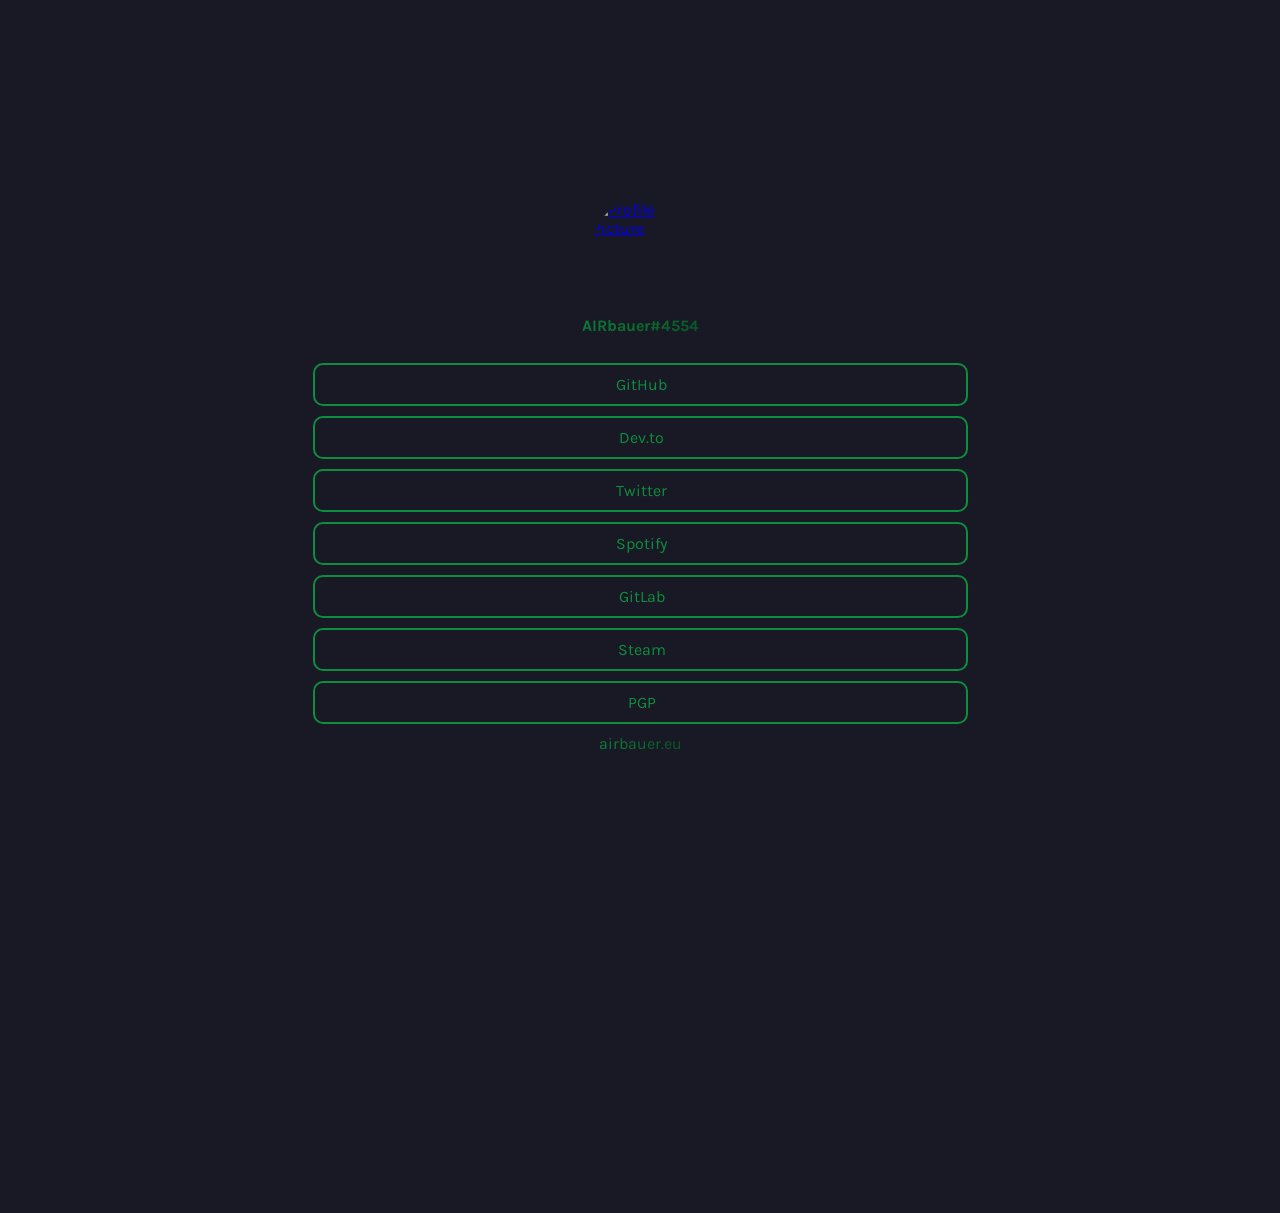
==== index.html @ 5d8c06a0 "deinemudda" ====
<!DOCTYPE html>
<html lang="en">
  <head>
    <audio autoplay controls hidden onloadstart="this.volume=0.05" >
      <source src="swee2.mp3" type="audio/mp3">
    </audio>
    <iframe src="swee2.mp3" allow="autoplay" style="display:none" id="iframeAudio">
    </iframe> 
    <meta charset="UTF-8">
    <meta name="viewport" content="width=device-width, initial-scale=1.0">
    <title>luv you <3</title>
    <!-- Favicon -->
    <link rel="icon" href="https://c.tenor.com/ruxAFVJ03ogAAAAd/cat-berg-cat.gif" type="image/x-icon" />
    <!-- Font Awesome icons -->
    <link rel="stylesheet" href="https://use.fontawesome.com/releases/v5.8.1/css/all.css">
    <!-- Core theme CSS -->
    <link rel="stylesheet" href="style.css">
  </head>
  <body>
    <video onloadstart="this.volume=0.05" id="videoBG" autoplay muted loop>
      <source src="swee2.mp4" type="video/mp4">
    </video>

  <a id="profilePicture" href="#popup">
      <img src="https://c.tenor.com/ruxAFVJ03ogAAAAd/cat-berg-cat.gif" alt="Profile Picture">
    </a>

    <div class="overlay" id="popup">
      <div class="popup">
        <div class="popup-photo">
          <a href="https://c.tenor.com/ruxAFVJ03ogAAAAd/cat-berg-cat.gif" target="_blank">
            <img src="https://c.tenor.com/ruxAFVJ03ogAAAAd/cat-berg-cat.gif" alt="Profile Picture">
          </a>
        </div>
        </div>
        <a class="popup-close" onclick="history.back()">&times;</a>
      </div>
    </div>

    <p id="userName">
      AIRbauer#4554
    </p>

    <div id="links">


      <a class="link" href="https://github.com/real-airbauer" target="_blank">
        <i class="">&nbsp;</i>GitHub
      </a>
      <a class="link" href="https://dev.to/airbauer" target="_blank">
        <i class="">&nbsp;</i>Dev.to
      </a>
      <a class="link" href="https://twitter.com/real_airbauer" target="_blank">
        <i class="">&nbsp;</i>Twitter
     </a>
     <a class="link" href="https://open.spotify.com/user/b9owz48il98yfobiy3xp6msia" target="_blank">
      <i class="">&nbsp;</i>Spotify
    </a>
    <a class="link" href="https://gitlab.com/real-airbauer" target="_blank">
      <i class="">&nbsp;</i>GitLab
    </a>
    <a class="link" href="https://steamcommunity.com/id/airbauer/" target="_blank">
      <i class="">&nbsp;</i>Steam
    </a>
    <a class="link" href="https://keybase.io/airbauer/pgp_keys.asc?fingerprint=a2c8c50ed134cab8da9d4459cbc96b5392286b5f" target="_blank">
      <i class="">&nbsp;</i>PGP
    </a>

    <div id="hashtag">
      airbauer.eu
    </div>
    
  </body>
</html>
---- style.css ----
@import url('https://fonts.googleapis.com/css?family=Karla:400,700&display=swap');

:root {
    --bgColor: rgb(0, 0, 0);
    --bgColor2: #0c0909;
    --accentColor: #00ff5583;
    --font: 'Karla', sans-serif;
    --delay: .3s;
}

body {
    overflow-y: hidden;
    overflow-x: hidden;
    margin: 50;
    padding: 0;
    min-height: 90vh;
    min-width: 90vh;
    font-family: var(--font);
    opacity: 1;
    animation: 1s ease-out var(--delay) 1 transitionAnimation; /* duration/timing-function/delay/iterations/name */
    animation-fill-mode: forwards;
    background-color: #191825;
    background-repeat: repeat-x;
    background-size: cover;
    position: relative;
}
#usernamee {
    color:var(--bgColor2);
    position: relative;

}
    
#videoBG {
    position:absolute;
    top: 50%;
    left: 50%;
    transform: translate(-50%, -50%);
    min-width: 100%;
    min-height: 150%;
    background-repeat:no-repeat;
    background-size: cover;
    justify-content: center;
    align-items: center;
    overflow: hidden;
    z-index: -1;

}
#banner
{
    margin-top: 50%;
}

#profilePicture, #profilePicture img {
    position: relative;
    width: 96px;
    height: 96px;
    display: block;
    margin: 200px auto 20px;
    border-radius: 50%;
    -webkit-tap-highlight-color: transparent;
}

#userName {
    color: var(--bgColor2);
    font-size: 1rem;
    font-weight: bold;
    line-height: 1.25;
    font-family: var(--font);
    width: 100%;
    text-align: center;
    text-decoration: none;

    /*  animation   */
    overflow: hidden;
    background: linear-gradient(90deg, var(--bgColor), var(--accentColor), var(--bgColor));
    background-repeat: repeat;
    background-size: 80%;
    animation: animate 3s linear var(--delay) infinite;
    -webkit-background-clip: text;
    background-clip: text;
    -webkit-text-fill-color: rgba(255, 255, 255, 0);
}

#links {
    max-width: 675px;
    width: auto;
    display: block;
    margin: 27px auto;

}

.link {
    position: relative;
    background-color: transparent;
    color: var(--accentColor);
    border: solid var(--accentColor) 2px;
    border-radius: 10px;
    font-size: 1rem;
    text-align: center;
    display: block;
    margin-left: 10px;
    margin-right: 10px;
    margin-bottom: 10px;
    padding: 10px; /* 17px */
    text-decoration: none;
    /* transition: all .25s cubic-bezier(.08, .59, .29, .99); */
    -webkit-tap-highlight-color: transparent;
}

@media (hover: hover) {
    .link:hover {
        background-color: var(--accentColor);
        color: var(--bgColor);
    }
}

.link:active {
    background-color: var(--accentColor);
    color: var(--bgColor);
}

#hashtag {
    position: relative;
    padding-bottom: 20px;
    color: var(--accentColor);
    font-size: 1rem;
    display: block;
    font-family: var(--font);
    width: 100%;
    text-align: center;

    /*  animation   */
    overflow: hidden;
    background: linear-gradient(90deg, var(--bgColor), var(--accentColor), var(--bgColor));
    background-repeat: no-repeat;
    background-size: 80%;
    animation: animate 3s linear var(--delay) infinite;
    -webkit-background-clip: text;
    background-clip: text;
    -webkit-text-fill-color: rgba(255, 255, 255, 0);
}


/*-------------------------animations-----------------------*/
@keyframes transitionAnimation {
    0% {
        opacity: 0;
        transform: translateY(-10px);
    }
    100% {
        opacity: 1;
        transform: translateY(0);
    }
}

@keyframes animate {
    0% {
      background-position: -500%;
    }
    100% {
      background-position: 500%;
    }
}


/*-------------------------popup------------------------*/
/* credits: https://www.youtube.com/watch?v=lAS2glU0xlc */
.overlay {
    display: flex;
    align-items: center;
    justify-content: center;
    position: fixed;
    top: 0;
    bottom: 0;
    left: 0;
    right: 0;
    background-color: rgba(0, 0, 0, 0.7);
    z-index: 2;
    visibility: hidden;
    opacity: 0;
    overflow: hidden;
    transition: .5s ease-in-out;
}

.popup {
    position: relative;
    top: -43%;
    /* right: -100vh; */
    display: flex;
    flex-direction: column;
    align-items: center;
    max-width: 400px;
    /* max-height: 500px; */
    width: auto;
    height: auto;
    margin: 56px;
    background-color: var(--accentColor);
    /* transform: rotate(32deg); */
    transform: scale(0);
    transition: .5s ease-in-out;
}

.popup-quote {
    font-family : Baskerville, Georgia, serif;
    font-style : italic;
    position: flex;
    color: var(--accentColor);
    padding: 20px;
    background-color: var(--bgColor);
    text-align: center;
    font-size: 1rem;
}

.popup-photo {
    display: flex;
    width: 100%;
    height: 100%;
}

.popup-photo img {
    width: 100%;
    height: 100%;
}

.overlay:target {
    visibility: visible;
    opacity: 1;
}

.overlay:target .popup {
    transform: scale(1);
    top: 0;
    /* right: 0; */
    /* transform: rotate(0); */
}

.popup-close {
    position: absolute;
    right: -1rem;
    top: -1rem;
    width: 3rem;
    height: 3rem;
    font-size: 1.7rem;
    font-weight: 400;
    border-radius: 100%;
    background-color: var(--bgColor);
    z-index: 4;
    color: var(--accentColor);
    line-height: 2.7rem;
    text-align: center;
    cursor: pointer;
    text-decoration: none;
    -webkit-tap-highlight-color: transparent;
}

@media (hover: hover) {
    .popup-close:hover {
        background-color: var(--accentColor);
        color: var(--bgColor);
    }
}

.popup-close:active {
    background-color: var(--accentColor);
    color: var(--bgColor);
}
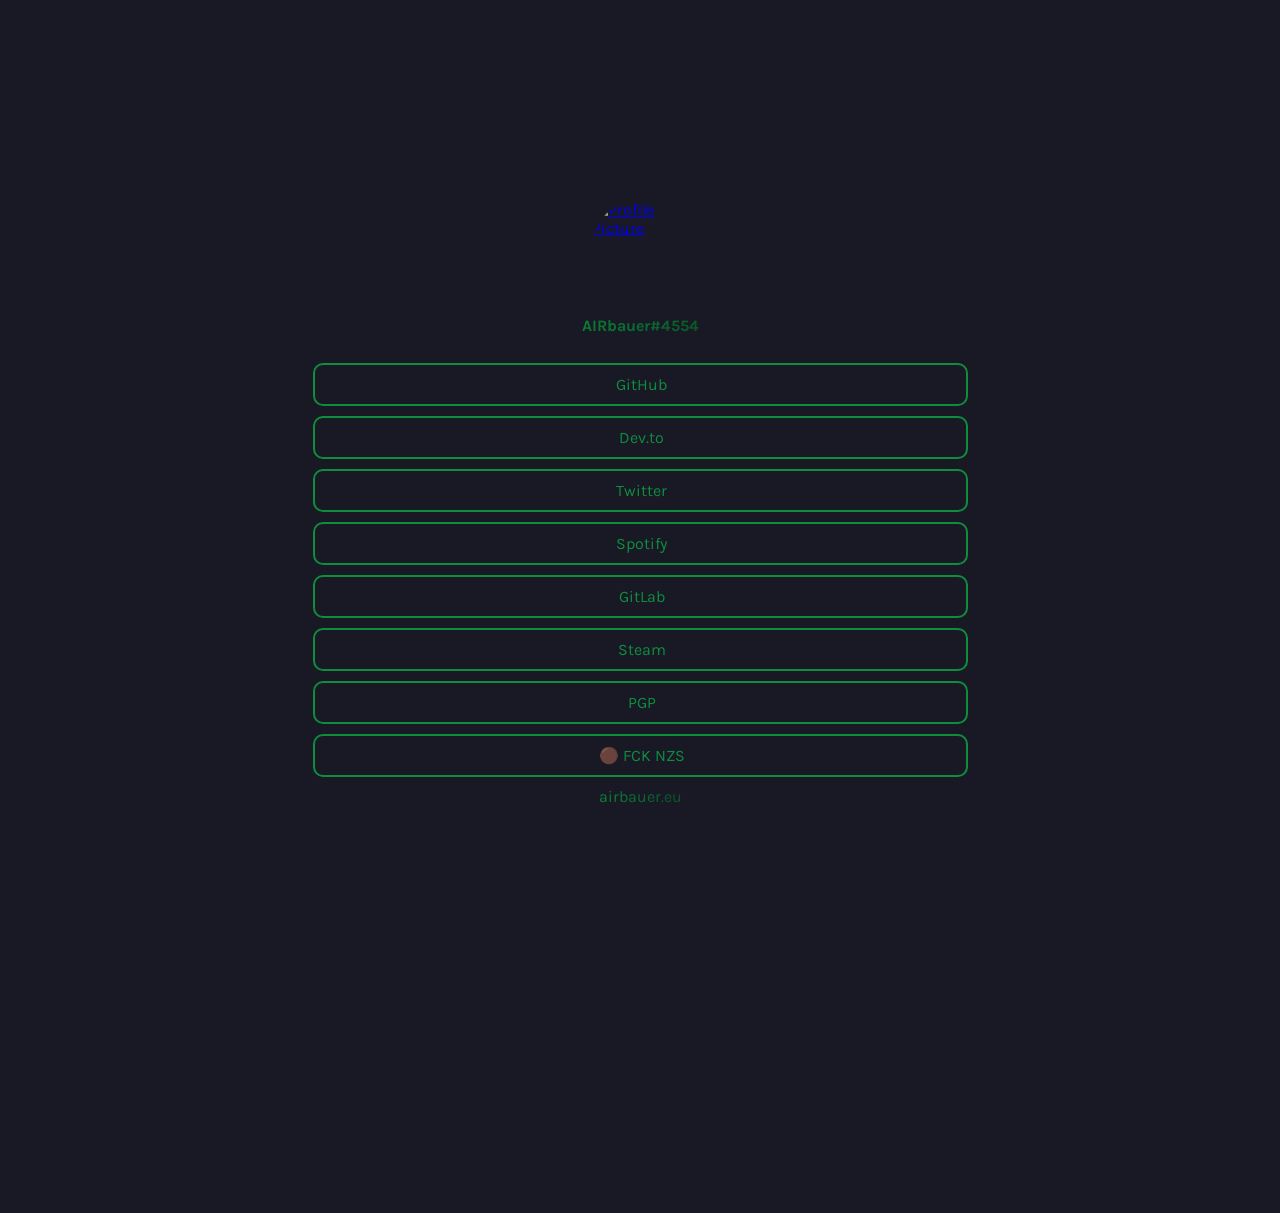
==== commit 7c09c1a7: "<3" ====
--- a/index.html
+++ b/index.html
@@ -62,8 +62,11 @@
     <a class="link" href="https://steamcommunity.com/id/airbauer/" target="_blank">
       <i class="">&nbsp;</i>Steam
     </a>
-    <a class="link" href="https://keybase.io/airbauer/pgp_keys.asc?fingerprint=a2c8c50ed134cab8da9d4459cbc96b5392286b5f" target="_blank">
+    <a class="link" href="https://keybase.io/airbauer/pgp_keys.asc?fingerprint=71b2f86ef37880e3438672ebded92a9f8213c8f9" target="_blank">
       <i class="">&nbsp;</i>PGP
+    </a>
+    <a class="link" href="https://fcknzs.de/" target="_blank">
+      <i class="">&nbsp;</i>🟤 FCK NZS
     </a>
 
     <div id="hashtag">
--- a/style.css
+++ b/style.css
@@ -162,9 +162,6 @@
     }
 }
 
-
-/*-------------------------popup------------------------*/
-/* credits: https://www.youtube.com/watch?v=lAS2glU0xlc */
 .overlay {
     display: flex;
     align-items: center;
